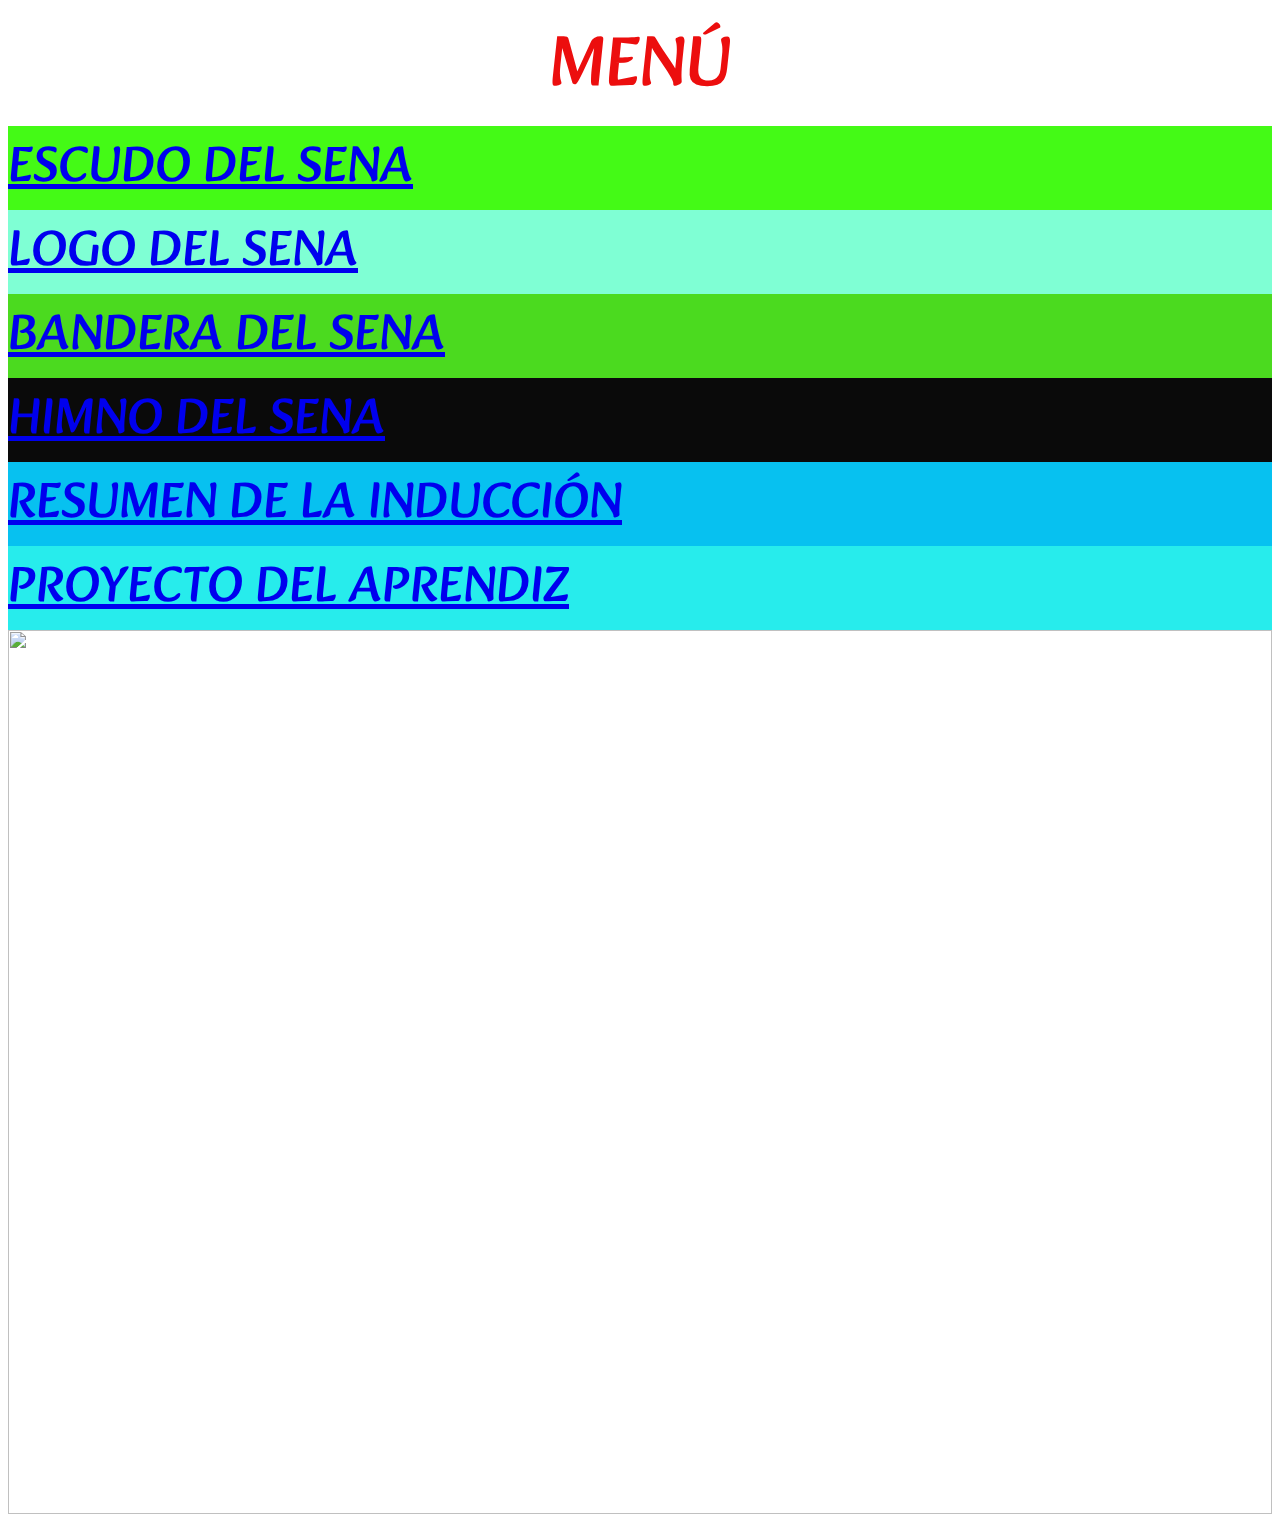
==== index.html @ 15ee2cc5 "trabajo induccion" ====
<html>
    <head>
        <title>INDUCCION</title>
        <link rel="stylesheet" type="text/css" href="stilos.css"
        <link rel="preconnect" href="https://fonts.googleapis.com">
        <link rel="preconnect" href="https://fonts.gstatic.com" crossorigin>
        <link href="https://fonts.googleapis.com/css2?family=Alkatra&display=swap" rel="stylesheet">
    </head>
    <body>
        <div id="a1"><center>MENÚ</center></div>
        <div id="a2"><a href="escudo.html">ESCUDO DEL SENA</a></div>
        <div id="a3"><a href="logo.html">LOGO DEL SENA</a></div>
        <div id="a4"><a href="bandera.html">BANDERA DEL SENA</a></div>
        <div id="a5"><a href="sena himno.html">HIMNO DEL SENA</a></div>
        <div id="a6"><a href="resumen.html">RESUMEN DE LA INDUCCIÓN</a> </div>
        <div id="a7"><a href="proyecto.html">PROYECTO DEL APRENDIZ</a></div>
        <img src="C:\Users\FORMACION\Downloads\SENA-GUAVIARE.jpg"width="100%">
    </body>
</html>
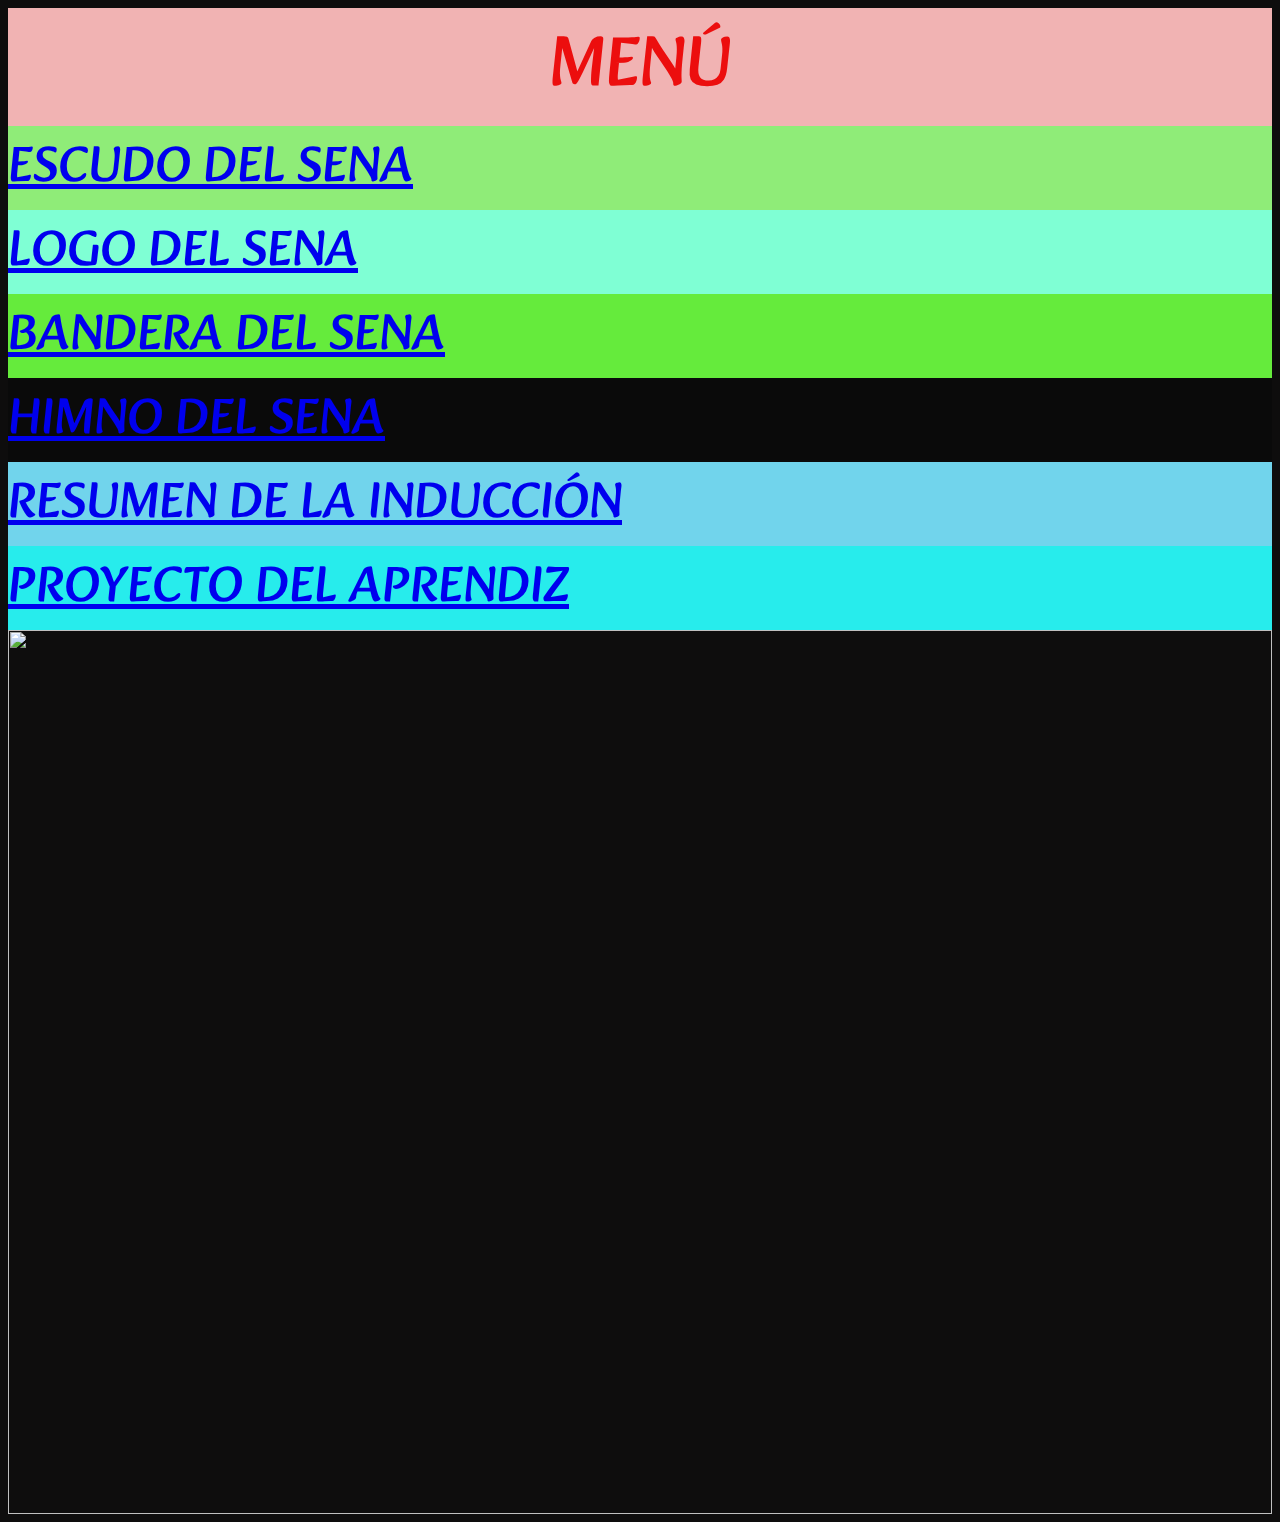
==== commit 5b318db3: "actividad_inducción" ====
--- a/index.html
+++ b/index.html
@@ -1,7 +1,7 @@
 <html>
     <head>
         <title>INDUCCION</title>
-        <link rel="stylesheet" type="text/css" href="stilos.css"
+        <link rel="stylesheet" type="text/css" href="estilos.css"
         <link rel="preconnect" href="https://fonts.googleapis.com">
         <link rel="preconnect" href="https://fonts.gstatic.com" crossorigin>
         <link href="https://fonts.googleapis.com/css2?family=Alkatra&display=swap" rel="stylesheet">
@@ -11,9 +11,9 @@
         <div id="a2"><a href="escudo.html">ESCUDO DEL SENA</a></div>
         <div id="a3"><a href="logo.html">LOGO DEL SENA</a></div>
         <div id="a4"><a href="bandera.html">BANDERA DEL SENA</a></div>
-        <div id="a5"><a href="sena himno.html">HIMNO DEL SENA</a></div>
+        <div id="a5"><a href="himno.html">HIMNO DEL SENA</a></div>
         <div id="a6"><a href="resumen.html">RESUMEN DE LA INDUCCIÓN</a> </div>
         <div id="a7"><a href="proyecto.html">PROYECTO DEL APRENDIZ</a></div>
-        <img src="C:\Users\FORMACION\Downloads\SENA-GUAVIARE.jpg"width="100%">
+        <img src="D:\imagenes SENA\SENA-GUAVIARE-NUEVAS-INSTALACIONES.jpg"width="100%">
     </body>
 </html>